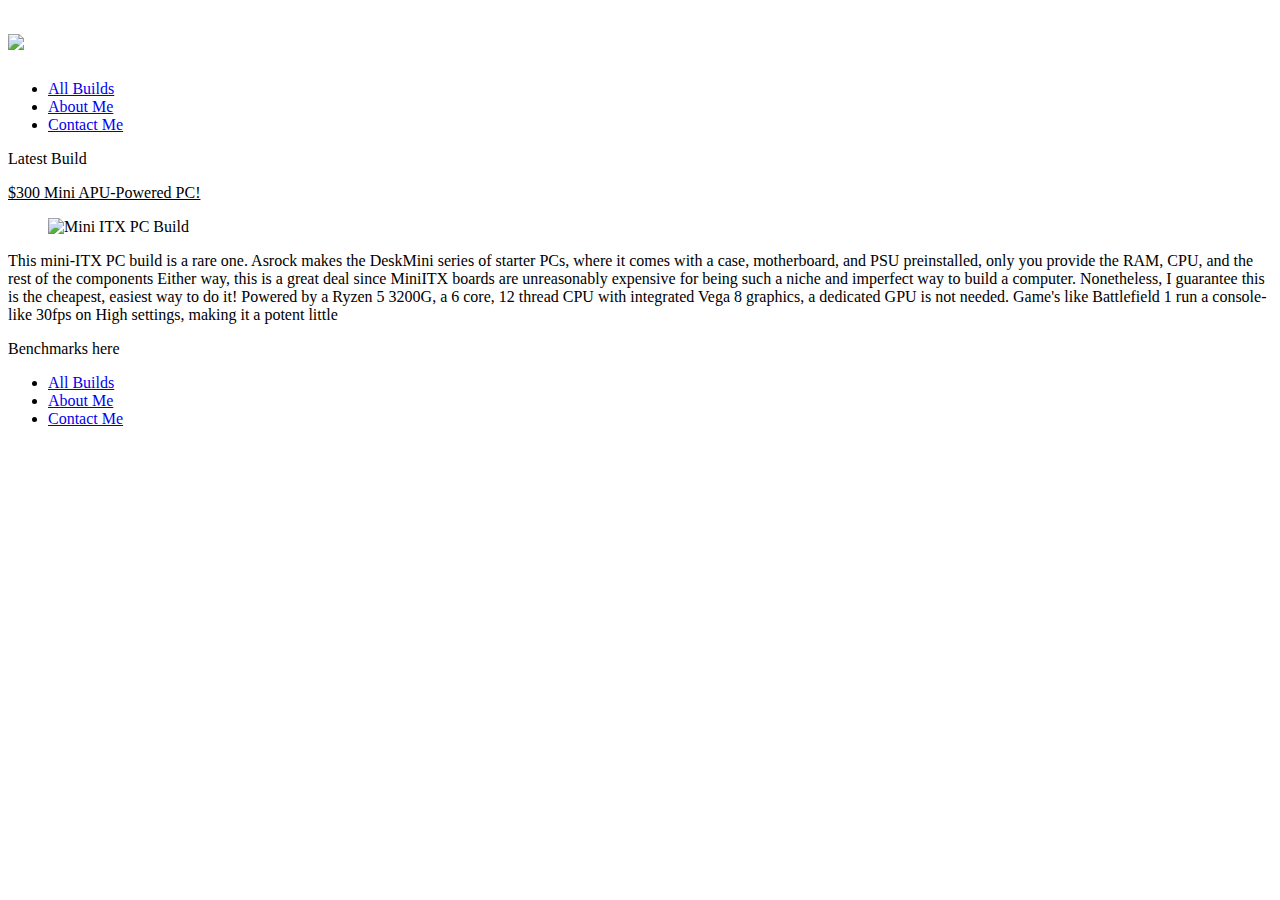
==== index.html @ 90a1ef3c "Initial commit" ====
<!DOCTYPE html>
<html>
	<head>
		<title>ATT- Home</title>
		<link rel="stylesheet" href="css/index.css">
	</head>
	<body>
		<div id="header">
			<h1><a href="index.html"><img src="img/ATTLogo.png"></img></a></h1>
			<div id="nav">
				<ul>
					<li><a href="AllBuilds.html">All Builds</a></li>
					<li><a href="AboutMe.html">About Me</a></li>
					<li><a href="ContactMe.html">Contact Me</a></li>
				</ul>
			</div>
		</div>
		<div id="content">
			<div id="feature">
				<p>Latest Build</p>
			</div>
			<div class="article column1">
				<p><u>$300 Mini APU-Powered PC!</u></p>
				<figure><img src="img/MiniPC.jpg" alt="Mini ITX PC Build" />
				</figure>
			</div>
			<div class="article column2">
				<p>This mini-ITX PC build is a rare one. Asrock makes the DeskMini series of starter PCs, where it comes with a case, motherboard, and PSU preinstalled, only you provide the RAM, CPU, and the rest of the components
				Either way, this is a great deal since MiniITX boards are unreasonably expensive for being such a niche and imperfect way to build a computer. Nonetheless, I guarantee this is the cheapest, easiest way to do it!
			Powered by a Ryzen 5 3200G, a 6 core, 12 thread CPU with integrated Vega 8 graphics, a dedicated GPU is not needed. Game's like Battlefield 1 run a console-like 30fps on High settings, making it a potent little</p>
			</div>
			<div class="article column3">
				<p>Benchmarks here</p>
			</div>
		</div>
		<div id="footer">
			<ul>
				<li><a href="AllBuilds.html">All Builds</a></li>
				<li><a href="AboutMe.html">About Me</a></li>
				<li><a href="ContactMe.html">Contact Me</a></li>
			</ul>
		</div>
	</body>
</html>
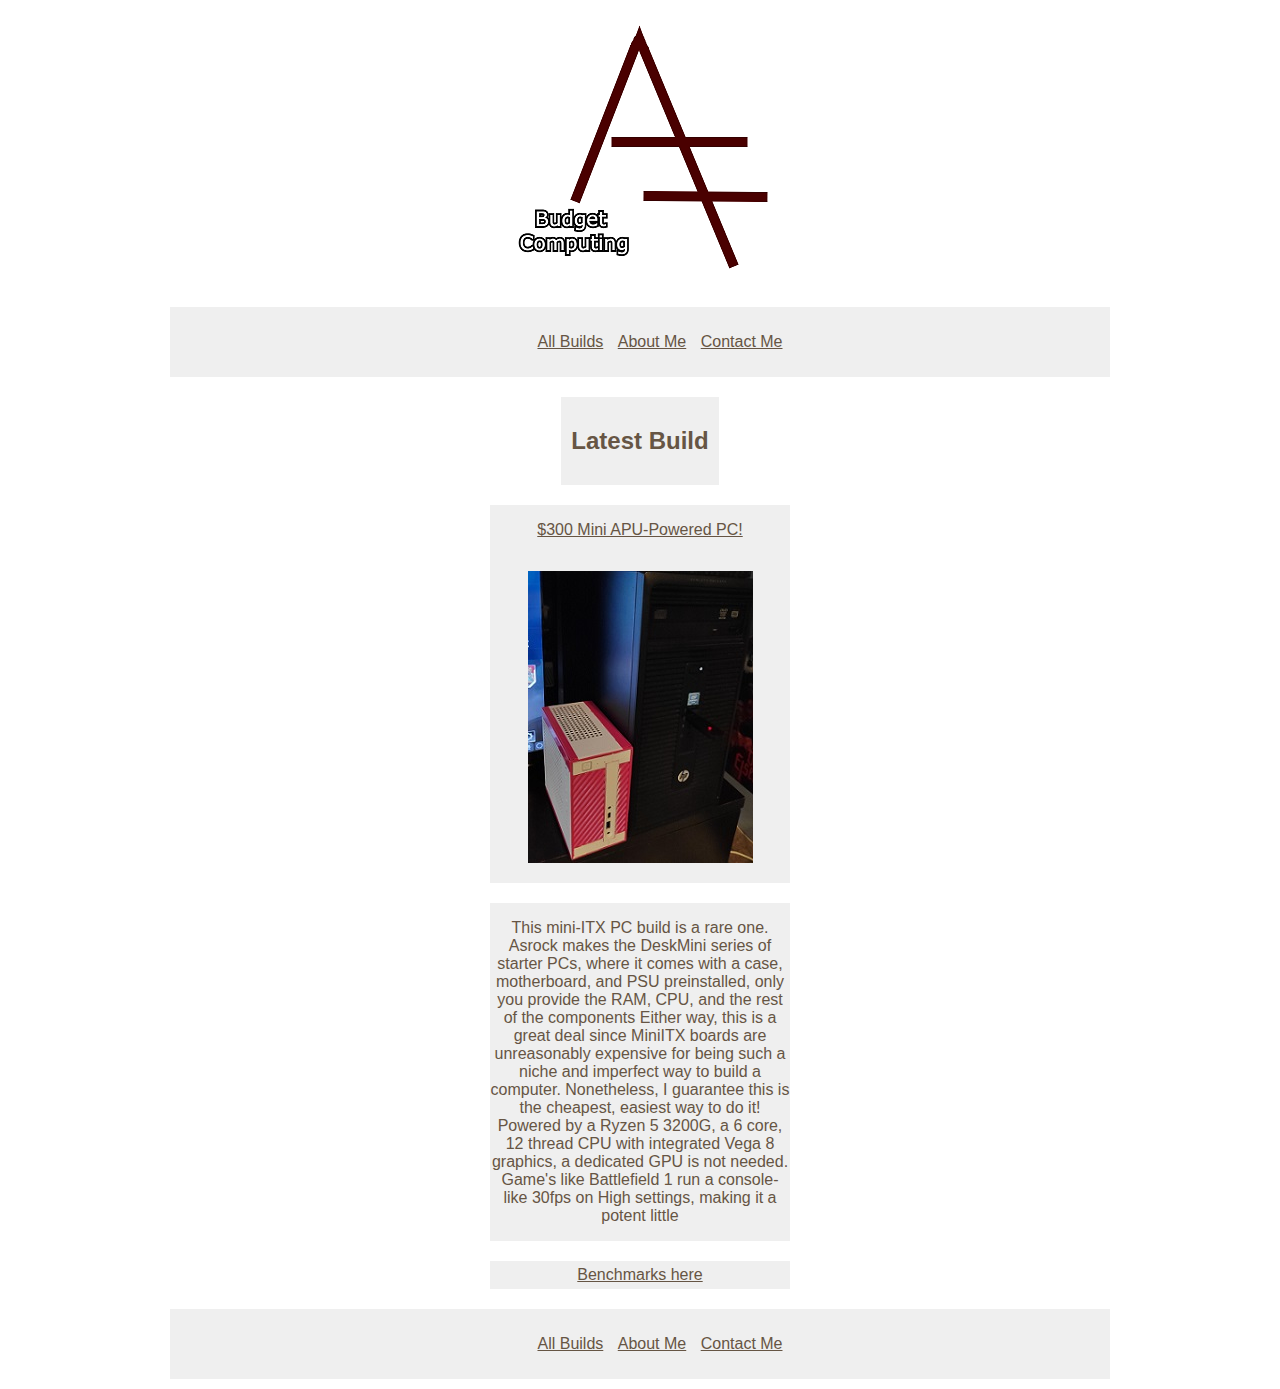
==== commit 0fcc32a1: "Final Done" ====
--- a/index.html
+++ b/index.html
@@ -3,6 +3,8 @@
 	<head>
 		<title>ATT- Home</title>
 		<link rel="stylesheet" href="css/index.css">
+		<link rel="stylesheet" href="css/table.css">
+
 	</head>
 	<body>
 		<div id="header">
@@ -17,7 +19,7 @@
 		</div>
 		<div id="content">
 			<div id="feature">
-				<p>Latest Build</p>
+				<h2>Latest Build</h2>
 			</div>
 			<div class="article column1">
 				<p><u>$300 Mini APU-Powered PC!</u></p>
@@ -30,7 +32,8 @@
 			Powered by a Ryzen 5 3200G, a 6 core, 12 thread CPU with integrated Vega 8 graphics, a dedicated GPU is not needed. Game's like Battlefield 1 run a console-like 30fps on High settings, making it a potent little</p>
 			</div>
 			<div class="article column3">
-				<p>Benchmarks here</p>
+				<li><a href="AllBuilds.html">Benchmarks here</a></li>
+
 			</div>
 		</div>
 		<div id="footer">
--- a/css/index.css
+++ b/css/index.css
@@ -0,0 +1,40 @@
+*{
+  font-family: "Arial", Verdana, serif;;
+  color:#665544;
+  text-align: center;
+}
+h1{
+  display: flex;
+  flex-direction: column;
+  align-items: center;
+}
+body {
+  width: 960px;
+  margin: 0 auto;
+}
+#content {
+  overflow: auto;
+  height: 100%;
+  display: flex;
+  flex-direction: column;
+  align-items: center;
+}
+#nav, #feature, #footer {
+  background-color: #efefef;
+  padding: 10px;
+  margin:10px;
+}
+
+.column1, .column2, .column3 {
+  display: flex;
+  flex-direction: column;
+  align-items: center;
+  background-color:  #efefef;
+  width: 300px;
+  float: center;
+  margin: 10px;
+}
+li {
+  display: inline;
+  padding:5px;
+}
